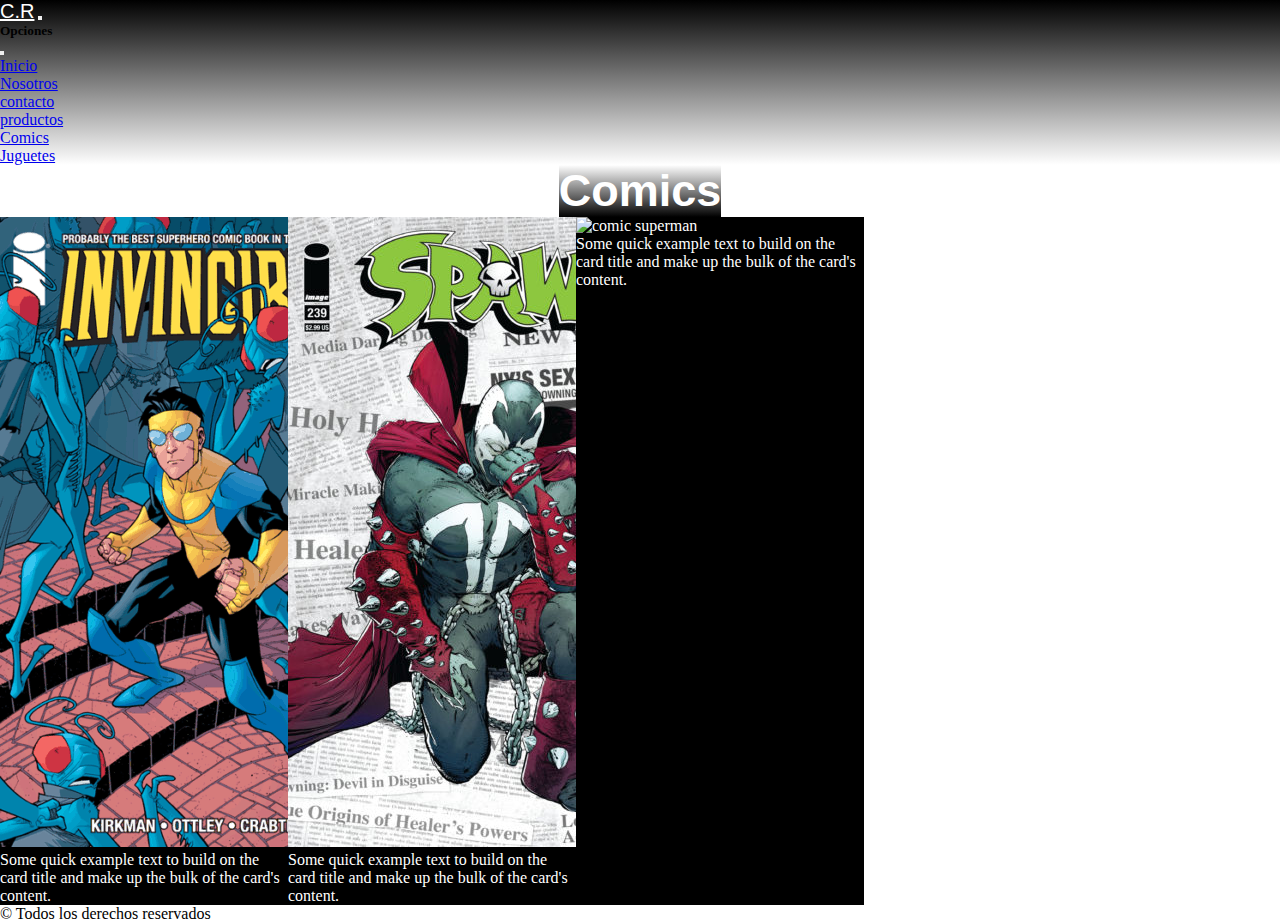
==== pags/comics.html @ f73eab9e "progreso" ====
<!DOCTYPE html>
<html lang="en">
<head>
    <meta charset="UTF-8">
    <meta http-equiv="X-UA-Compatible" content="IE=edge">
    <meta name="viewport" content="width=device-width, initial-scale=1.0">
    <title>Document</title> 
    <link href="https://cdn.jsdelivr.net/npm/bootstrap@5.2.0-beta1/dist/css/bootstrap.min.css" rel="stylesheet" integrity="sha384-0evHe/X+R7YkIZDRvuzKMRqM+OrBnVFBL6DOitfPri4tjfHxaWutUpFmBp4vmVor" crossorigin="anonymous">
    <link rel="stylesheet" href="../style/style.css">
</head>
<body class="body container-fluid" >
    <nav class="navbar bg-light fixed-top">
        <div class="container-fluid">
          <a class="navbar-brand" href="#">C.R</a>
          <button class="navbar-toggler" type="button" data-bs-toggle="offcanvas" data-bs-target="#offcanvasNavbar" aria-controls="offcanvasNavbar">
            <span class="navbar-toggler-icon"></span>
          </button>
          <div class="offcanvas offcanvas-end" tabindex="-1" id="offcanvasNavbar" aria-labelledby="offcanvasNavbarLabel">
            <div class="offcanvas-header">
              <h5 class="offcanvas-title" id="offcanvasNavbarLabel">Opciones</h5>
              <button type="button" class="btn-close" data-bs-dismiss="offcanvas" aria-label="Close"></button>
            </div>
            <div class="offcanvas-body">
              <ul class="navbar-nav justify-content-end flex-grow-1 pe-3">
                <li class="nav-item">
                  <a class="nav-link active" aria-current="page" href="../index.html">Inicio</a>
                </li>
                <li class="nav-item">
                  <a class="nav-link" href="../pags/nosotros.html">Nosotros</a>
                </li>
                <li class="nav-item">
                    <a class="nav-link" href="../pags/Contacto.html">contacto</a>
                  </li>
                <li class="nav-item dropdown">
                  <a class="nav-link dropdown-toggle" href="#" id="offcanvasNavbarDropdown" role="button" data-bs-toggle="dropdown" aria-expanded="false">
                    productos
                  </a>
                  <ul class="dropdown-menu" aria-labelledby="offcanvasNavbarDropdown">
                    <li><a class="dropdown-item" href="../pags/comics.html">Comics</a></li>
                    <li><a class="dropdown-item" href="../pags/juguetes.html">Juguetes</a></li>
                  </ul>
                </li>
              </ul>
           
            </div>
          </div>
        </div>
      </nav>
<header class="header"> <h1 class="h1 m-5"> Comics </h1></header>
<main class="maincom">
   <div class="divcontenedor img-fluid ">
    <div class="card col-4 m-3" style="width: 18rem;">
        <img src="../img/Invincible_27-1.png" class="card-img-top" alt="comic invencible">
        <div class="card-body">
          <p class="card-text">Some quick example text to build on the card title and make up the bulk of the card's content.</p>
        </div>
      </div>
      <div class="card col-4 m-3" style="width: 18rem;">
        <img src="../img/Spawn239_COV.jpeg " class="card-img-top" alt="comic spawn">
        <div class="card-body">
          <p class="card-text">Some quick example text to build on the card title and make up the bulk of the card's content.</p>
        </div>
      </div>
      <div class="card col-4 m-3" style="width: 18rem;">
        <img src="../img/superman.webp" class="card-img-top" alt="comic superman">
        <div class="card-body">
          <p class="card-text">Some quick example text to build on the card title and make up the bulk of the card's content.</p>
        </div>
      </div>
</main>
<aside class="aside"></aside>
<footer class="footer"> &#169; Todos los derechos reservados</footer>
<script src="https://cdn.jsdelivr.net/npm/bootstrap@5.2.0-beta1/dist/js/bootstrap.bundle.min.js" integrity="sha384-pprn3073KE6tl6bjs2QrFaJGz5/SUsLqktiwsUTF55Jfv3qYSDhgCecCxMW52nD2" crossorigin="anonymous"></script>
</body>
</html>
---- style/style.css ----
*{
    margin: 0;
    padding: 0;
    box-sizing: border-box;
}
.body{
    background-image: url(https://static3.cbrimages.com/wordpress/wp-content/uploads/2018/02/marvel-2018-header.jpg);

}
.navbar{
    background-image: linear-gradient(black,white);
}

.navbar-brand{
    color:white;
    font-size: 20px;
    font-family:Arial, Helvetica, sans-serif;
    animation-name: roro;
    animation-duration: 3s;
animation-iteration-count: 3s;
}
.header {
  display: flex;
  justify-content: center;
  align-items: center;
}
.header h1{
    font-size: 45px;
    background-image: linear-gradient(white,black);
    font-family: Arial, Helvetica, sans-serif;
    color: white;
    animation-name: rere;
    animation-iteration-count: 3s;
    animation-duration: 3s;
}
.main{
    display: flex;
}
.card{
  background-color: black;
    color: white;
   
}
.card-title{
    font-size: 18px;
}



.btn:hover{
    color: brown;
    background-color: black;
   
}

.mainnos {
    background-image:linear-gradient(white,black);
    color: rgb(117, 42, 42);
    font-size: 20px;
    font-family: Arial, Helvetica, sans-serif;
}
.btnfor{
    color: white;
    background-color: blue;
}
.btnfor:hover{
    background-image: linear-gradient(white,black);
}
.divcontenedor{
    display: flex;
}

@keyframes rere {
    0%{
        opacity: 0;
    }
    100%{
        opacity: 1;
    }
}
@keyframes roro {
    0%{
        opacity: 0;
    }
    100%{
        opacity: 1;
    }
}
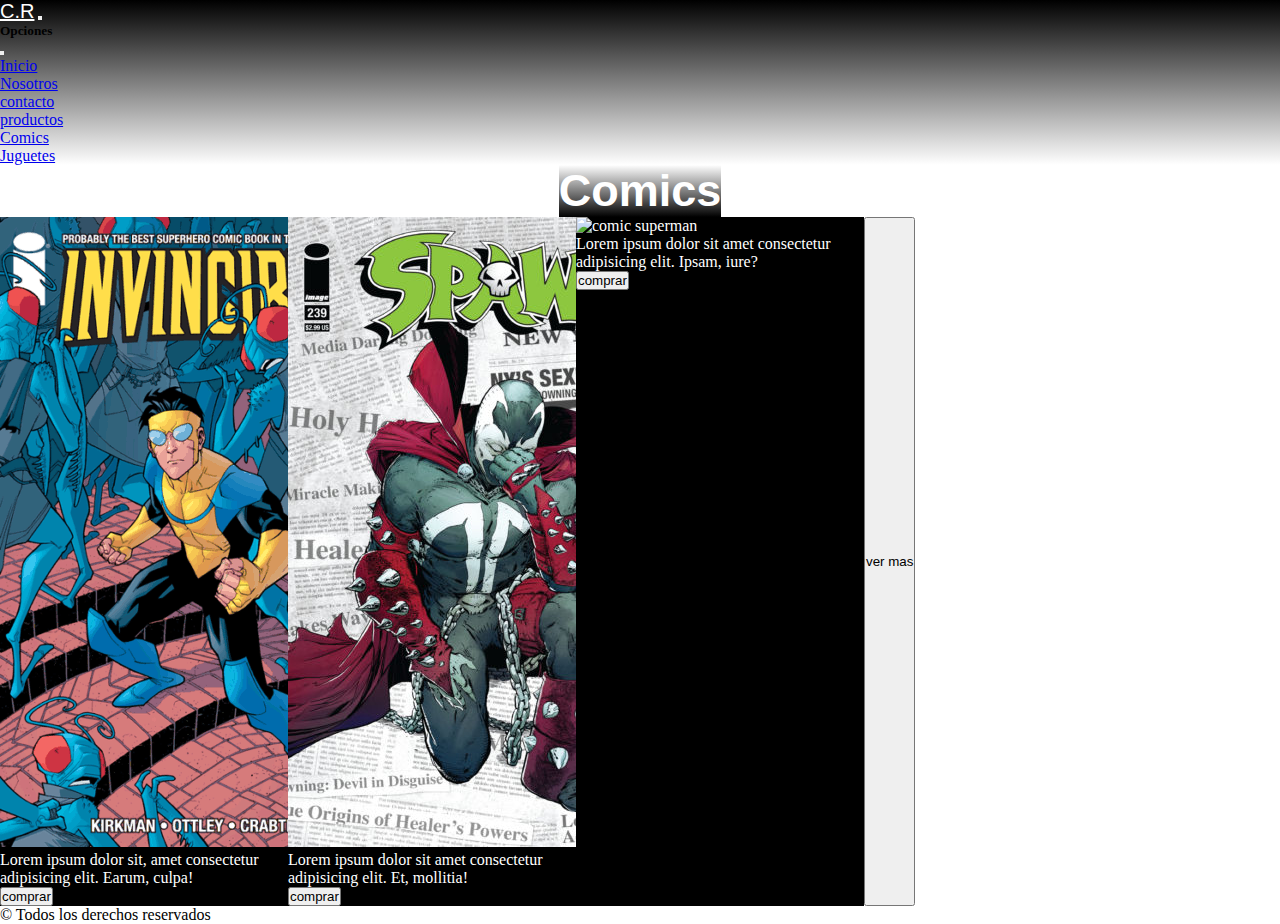
==== commit 20518cce: "terminado" ====
--- a/pags/comics.html
+++ b/pags/comics.html
@@ -52,21 +52,25 @@
     <div class="card col-4 m-3" style="width: 18rem;">
         <img src="../img/Invincible_27-1.png" class="card-img-top" alt="comic invencible">
         <div class="card-body">
-          <p class="card-text">Some quick example text to build on the card title and make up the bulk of the card's content.</p>
+          <p class="card-text">Lorem ipsum dolor sit, amet consectetur adipisicing elit. Earum, culpa!</p>
+          <button type="button" class="btn btn-danger">comprar</button>
         </div>
       </div>
       <div class="card col-4 m-3" style="width: 18rem;">
         <img src="../img/Spawn239_COV.jpeg " class="card-img-top" alt="comic spawn">
         <div class="card-body">
-          <p class="card-text">Some quick example text to build on the card title and make up the bulk of the card's content.</p>
+          <p class="card-text">Lorem ipsum dolor sit amet consectetur adipisicing elit. Et, mollitia!</p>
+          <button type="button" class="btn btn-danger">comprar</button>
         </div>
       </div>
       <div class="card col-4 m-3" style="width: 18rem;">
         <img src="../img/superman.webp" class="card-img-top" alt="comic superman">
         <div class="card-body">
-          <p class="card-text">Some quick example text to build on the card title and make up the bulk of the card's content.</p>
+          <p class="card-text">Lorem ipsum dolor sit amet consectetur adipisicing elit. Ipsam, iure?</p>
+          <button type="button" class="btn btn-danger">comprar</button>
         </div>
       </div>
+      <button type="button" class="btn btn-primary btn-lg">ver mas</button>
 </main>
 <aside class="aside"></aside>
 <footer class="footer"> &#169; Todos los derechos reservados</footer>
